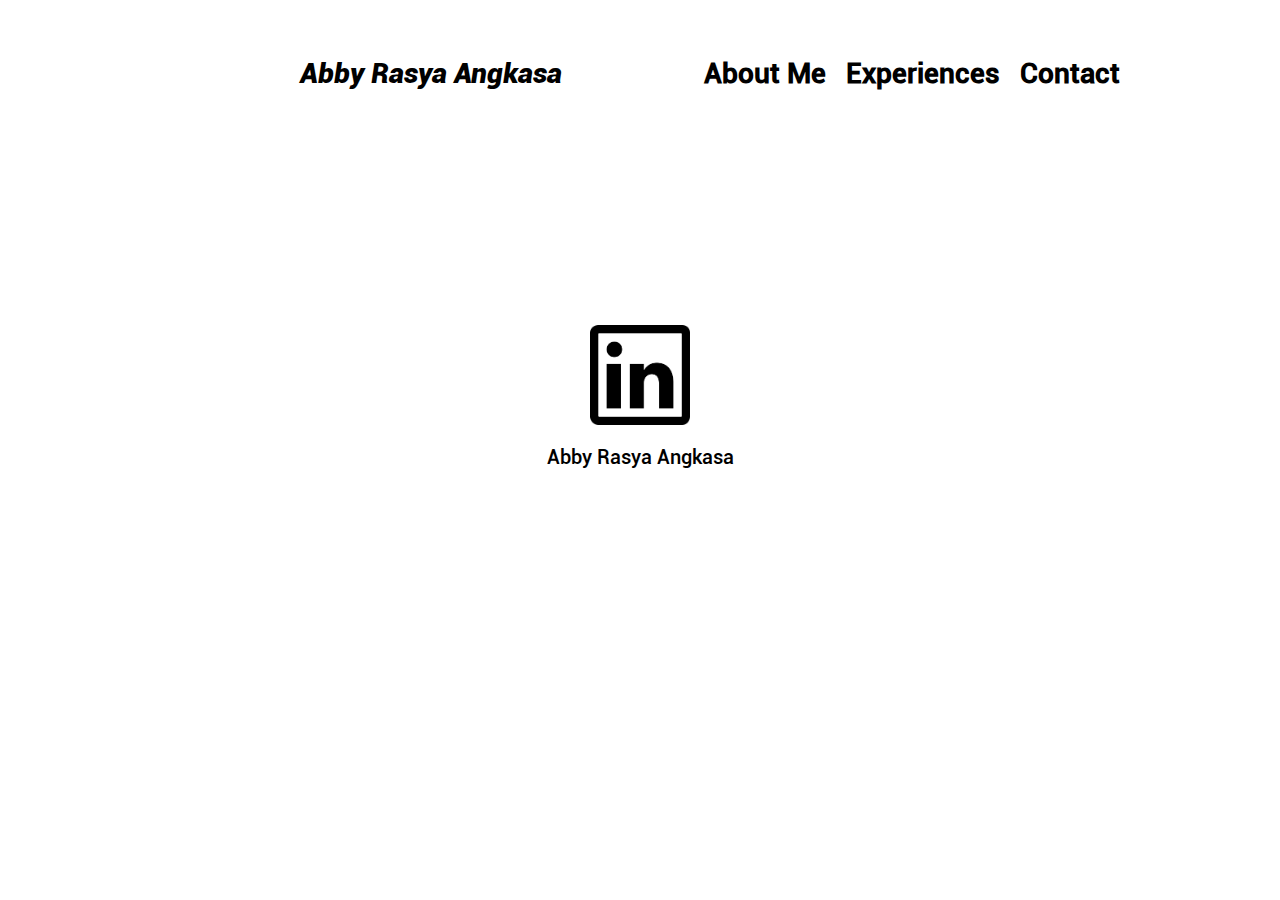
==== contact.html @ 7641025c "Add files via upload" ====
<!DOCTYPE html>
<html lang="en">
<head>
  <meta charset="UTF-8">
  <meta http-equiv="X-UA-Compatible" content="IE=edge">
  <meta name="viewport" content="width=device-width, initial-scale=1.0">
  <title>King of Mager</title>

  <link rel="stylesheet" href="../css/style.css">

</head>
<body>
  
  <header>
    <div id="name">
      <h1>
        Abby Rasya Angkasa
      </h1>
    </div>

    <div id="header-menu">
      <h1>
        <ul>
          <li><a href="index.html">About Me</a></li>
          <li><a href="experiences.html">Experiences</a></li>
          <li><a href="contact.html">Contact</a></li>
        </ul>
      </h1>

    </div>

  </header>

  <div id="linkedIn">
    <a href="https://www.linkedin.com/in/abby-rasya-angkasa-58603714b" target="_blank">
      <img src="./res/linkedinLogo.png" alt="LinkedIn">
    </a>
    Abby Rasya Angkasa
  </div>

</body>
<script src="../js/script.js"></script>
</html>
---- css/style.css ----
@font-face {
  font-family: Roboto;
  src: url(../res/Roboto-Regular.ttf) format('woff');
  font-style: normal;
  font-weight: 200;
}

@font-face {
  font-family: Roboto;
  src: url(../res/Roboto-Italic.ttf) format('woff');
  font-style: italic;
  font-weight: 200;
}

@font-face {
  font-family: Roboto;
  src: url(../res/Roboto-Medium.ttf) format('woff');
  font-style: normal;
  font-weight: 400;
}

@font-face {
  font-family: Roboto;
  src: url(../res/Roboto-MediumItalic.ttf) format('woff');
  font-style: italic;
  font-weight: 400;
}

@font-face {
  font-family: Roboto;
  src: url(../res/Roboto-Black.ttf) format ('woff');
  font-style: normal;
  font-weight: 600;
}

@font-face {
  font-family: Roboto;
  src: url(../res/Roboto-BlackItalic.ttf) format('woff');
  font-style: italic;
  font-weight: 600;
}

body {
  margin: 0;
  font-size: 14px;
}

header {
  margin: 0;
  display: flex;
  justify-content: space-between;
}

#name {
  font-family: Roboto;
  font-weight: 600;
  font-style: italic;
  display: flex;
  padding: 10px;
  padding-left: 300px;
  justify-content: center;
  align-items: center;
}

#header-menu {
  font-family: Roboto;
  font-weight: 600;
  font-style: normal;
  display: flex;
  margin: 0;
  padding: 0;
  justify-content: center;
  align-items: center;
  margin-right: 150px;
}

#header-menu ul {
  display: flex;
  justify-content: center;
  align-items: center;
}

#header-menu li {
  list-style-type: none;
  margin: 10px;
}

#header-menu li a {
  color: black;
  text-decoration: none;
}

#content1 {
  display: flex;
  justify-content: space-between;
  margin-top: 100px;
}

#about-me-text {
  font-family: Roboto;
  font-weight: 200;
  font-style: normal;
  margin: 10px;
  margin-left: 500px;
  display: flex;
  align-items: flex-start;
  justify-content: center;
  flex-direction: column;
}

#about-me-text h1 {
  margin-bottom: 25px;
  font-family: Roboto;
  font-weight: 600;
  font-style: normal;
}

#about-me-text p {
  font-size: 20px;
}

#about-me-photo { 
  display: flex;
  justify-content: center;
  align-items: center;
  margin: 10px;
  margin-right: 500px;
}

#about-me-photo img {
  display: flex;
  margin: 0;
  border-radius: 10%;
  width: 300px;
  height: 400px;
}

#exp {
  font-family: Roboto;
  display: flex;
  margin: 0;
  margin-top: 100px;
  margin-bottom: 100px;
  flex-direction: column-reverse;
}

#exp-1, #exp-2, #exp-3, #exp-4 {
  margin: 0;
  margin-left: 400px;
  margin-right: 400px;
  margin-bottom: 50px;
  display: flex;
  flex-direction: column;
}

#exp-1 h1, #exp-2 h1, #exp-3 h1, #exp-4 h1 {
  font-style: normal;
  font-weight: 600;
  margin: 0;
}

#exp-1 p, #exp-2 p, #exp-3 p, #exp-4 p {
  font-style: normal;
  font-weight: 200;
  width: 500px;
  font-size: 18px;
  margin: 0;
  margin-left: 50px;
}

#linkedIn {
  display: flex;
  flex-direction: column;
  justify-content: center;
  align-items: center;
  margin: 0;
  height: 500px;

  font-family: Roboto;
  font-weight: normal;
  font-size: 600;
  font-size: 20px;

}

#linkedIn img {
  width: 100px;
  margin-bottom: 15px;
}
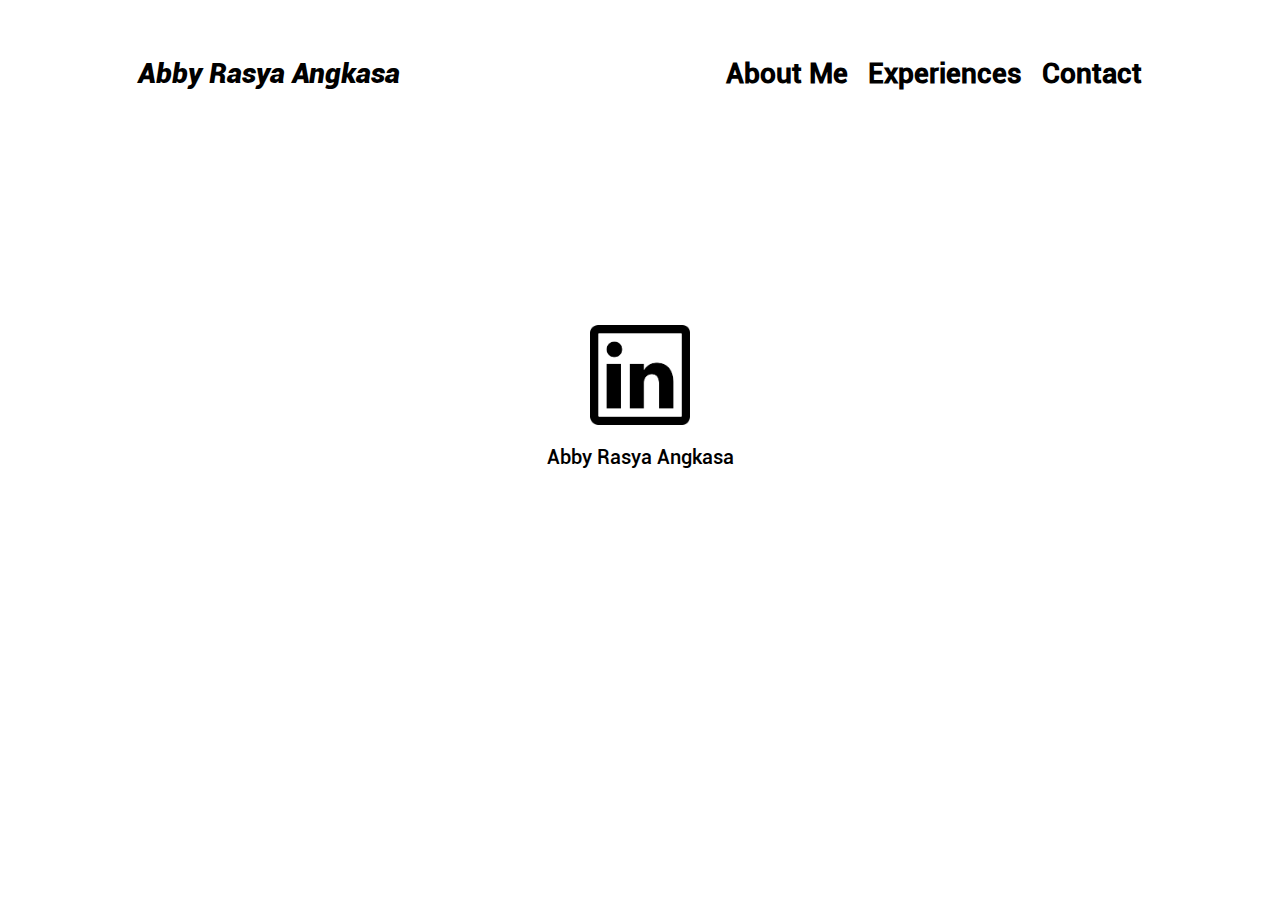
==== commit dcb5748f: "Title Update" ====
--- a/contact.html
+++ b/contact.html
@@ -4,7 +4,7 @@
   <meta charset="UTF-8">
   <meta http-equiv="X-UA-Compatible" content="IE=edge">
   <meta name="viewport" content="width=device-width, initial-scale=1.0">
-  <title>King of Mager</title>
+  <title>Abby's Portofolio</title>
 
   <link rel="stylesheet" href="../css/style.css">
 
--- a/css/style.css
+++ b/css/style.css
@@ -57,7 +57,7 @@
   font-style: italic;
   display: flex;
   padding: 10px;
-  padding-left: 300px;
+  margin-left: 10vw;
   justify-content: center;
   align-items: center;
 }
@@ -71,13 +71,14 @@
   padding: 0;
   justify-content: center;
   align-items: center;
-  margin-right: 150px;
+  margin-right: 10vw;
 }
 
 #header-menu ul {
   display: flex;
   justify-content: center;
   align-items: center;
+  padding: 0;
 }
 
 #header-menu li {
@@ -93,7 +94,7 @@
 #content1 {
   display: flex;
   justify-content: space-between;
-  margin-top: 100px;
+  margin-top: 5vw;
 }
 
 #about-me-text {
@@ -101,7 +102,8 @@
   font-weight: 200;
   font-style: normal;
   margin: 10px;
-  margin-left: 500px;
+  margin-left: 20vw;
+  margin-right: 2vw;
   display: flex;
   align-items: flex-start;
   justify-content: center;
@@ -109,7 +111,7 @@
 }
 
 #about-me-text h1 {
-  margin-bottom: 25px;
+  margin-bottom: 2vw;
   font-family: Roboto;
   font-weight: 600;
   font-style: normal;
@@ -124,14 +126,15 @@
   justify-content: center;
   align-items: center;
   margin: 10px;
-  margin-right: 500px;
+  margin-right: 20vw;
+  margin-left: 2vw;
 }
 
 #about-me-photo img {
   display: flex;
   margin: 0;
   border-radius: 10%;
-  width: 300px;
+  width: auto;
   height: 400px;
 }
 
@@ -139,15 +142,15 @@
   font-family: Roboto;
   display: flex;
   margin: 0;
-  margin-top: 100px;
-  margin-bottom: 100px;
+  margin-top: 2vw;
+  margin-bottom: 2vw;
   flex-direction: column-reverse;
 }
 
 #exp-1, #exp-2, #exp-3, #exp-4 {
   margin: 0;
-  margin-left: 400px;
-  margin-right: 400px;
+  margin-left: 15vw;
+  margin-right: 15vw;
   margin-bottom: 50px;
   display: flex;
   flex-direction: column;
@@ -156,6 +159,7 @@
 #exp-1 h1, #exp-2 h1, #exp-3 h1, #exp-4 h1 {
   font-style: normal;
   font-weight: 600;
+  font-size: 2vw;
   margin: 0;
 }
 
@@ -187,3 +191,110 @@
   width: 100px;
   margin-bottom: 15px;
 }
+
+@media screen and (max-width: 1250px) {
+  #about-me-text p {
+    font-size: 16px;
+  }
+
+  #about-me-photo img {
+    height: 350px;
+  }
+
+  #exp-1, #exp-2, #exp-3, #exp-4 {
+    margin-left: 200px;
+    margin-right: 200px;
+  }
+
+  #exp-1 h1, #exp-2 h1, #exp-3 h1, #exp-4 h1 {
+    font-size: 1.7vw;
+  }
+
+}
+
+@media screen and (max-width: 1000px) {
+  #name {
+    font-size: 1vw;
+  }
+
+  #header-menu {
+    font-size: 1vw;
+  }
+
+  #about-me-text h1 {
+    font-size: 2vw;
+  }
+  
+  #about-me-text p {
+    font-size: 1.5vw;
+  }
+
+  #about-me-photo img {
+    height: 30vw;
+  }
+
+  #exp-1, #exp-2, #exp-3, #exp-4 {
+    margin-left: 16vw;
+    margin-right: 16vw;
+  }
+
+  #exp-1 h1, #exp-2 h1, #exp-3 h1, #exp-4 h1 {
+    font-size: 2vw;
+  }
+
+  #exp-1 p, #exp-2 p, #exp-3 p, #exp-4 p {
+    font-size: 2vw;
+  }
+
+}
+
+@media screen and (max-width: 800px) {
+  #name {
+    margin-left: 4vw;
+    font-size: 1.5vw;
+  }
+
+  #header-menu {
+    margin-right: 4vw;
+    font-size: 1.5vw;
+  }
+
+  #about-me-text {
+    margin-left: 10vw;
+  }
+
+  #about-me-text h1 {
+    font-size: 2.5vw;
+  }
+  
+  #about-me-text p {
+    font-size: 2vw;
+  }
+
+  #about-me-photo {
+    margin-right: 10vw;
+  }
+
+  #about-me-photo img {
+    height: 40vw;
+  }
+
+  #exp-1, #exp-2, #exp-3, #exp-4 {
+    margin-left: 12vw;
+    margin-right: 12vw;
+  }
+
+  #exp-1 h1, #exp-2 h1, #exp-3 h1, #exp-4 h1 {
+    font-size: 4vw;
+  }
+
+  #exp-1 p, #exp-2 p, #exp-3 p, #exp-4 p {
+    width: 45vw;
+    font-size: 2.5vw;
+  }
+
+  #linkedIn img {
+    width: 20vw;
+    margin-bottom: 15px;
+  }
+}